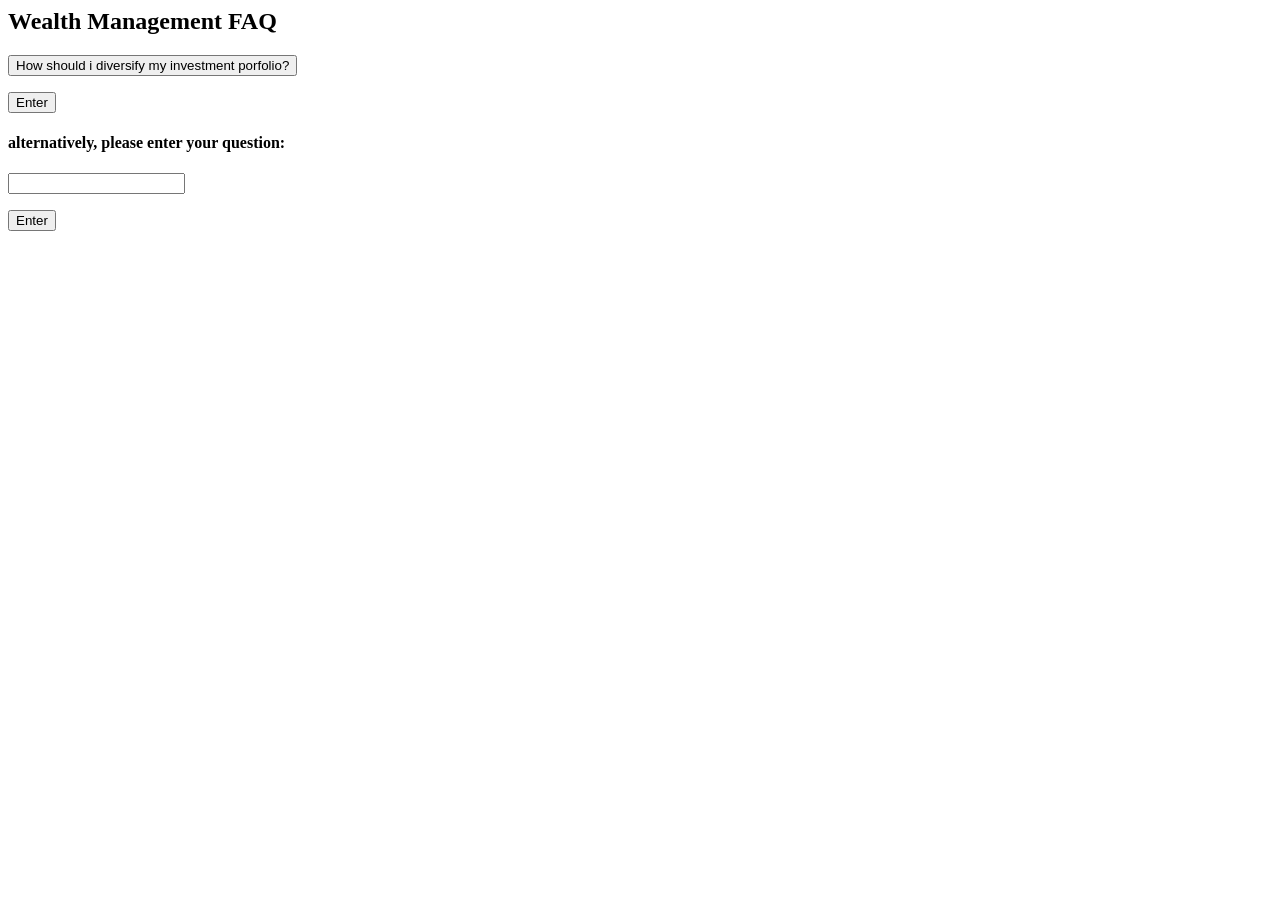
==== templates/faq.html @ c64f4830 "1" ====
<head>
<meta name = "viewport" content="width=device-width,initial.scale=1.0">
<link rel="stylesheet" href="{{url_for('static',filename='styles.css')}}">
</head>
<body>
    <div class="container">
       <h2>Wealth Management FAQ</h2>
       <form action="/q1" method="post">
         <p><input type="submit" value = "How should i diversify my investment porfolio?"></p>
         <p><input type="submit" value = "Enter"></p>
      </form>
       <form action="/q2" method="post">
         <h4>alternatively, please enter your question: </h4>
         <p><input type="text" name="q"></p>
         <p><input type="submit" value = "Enter"></p>
       </form>
    </div>
</body>
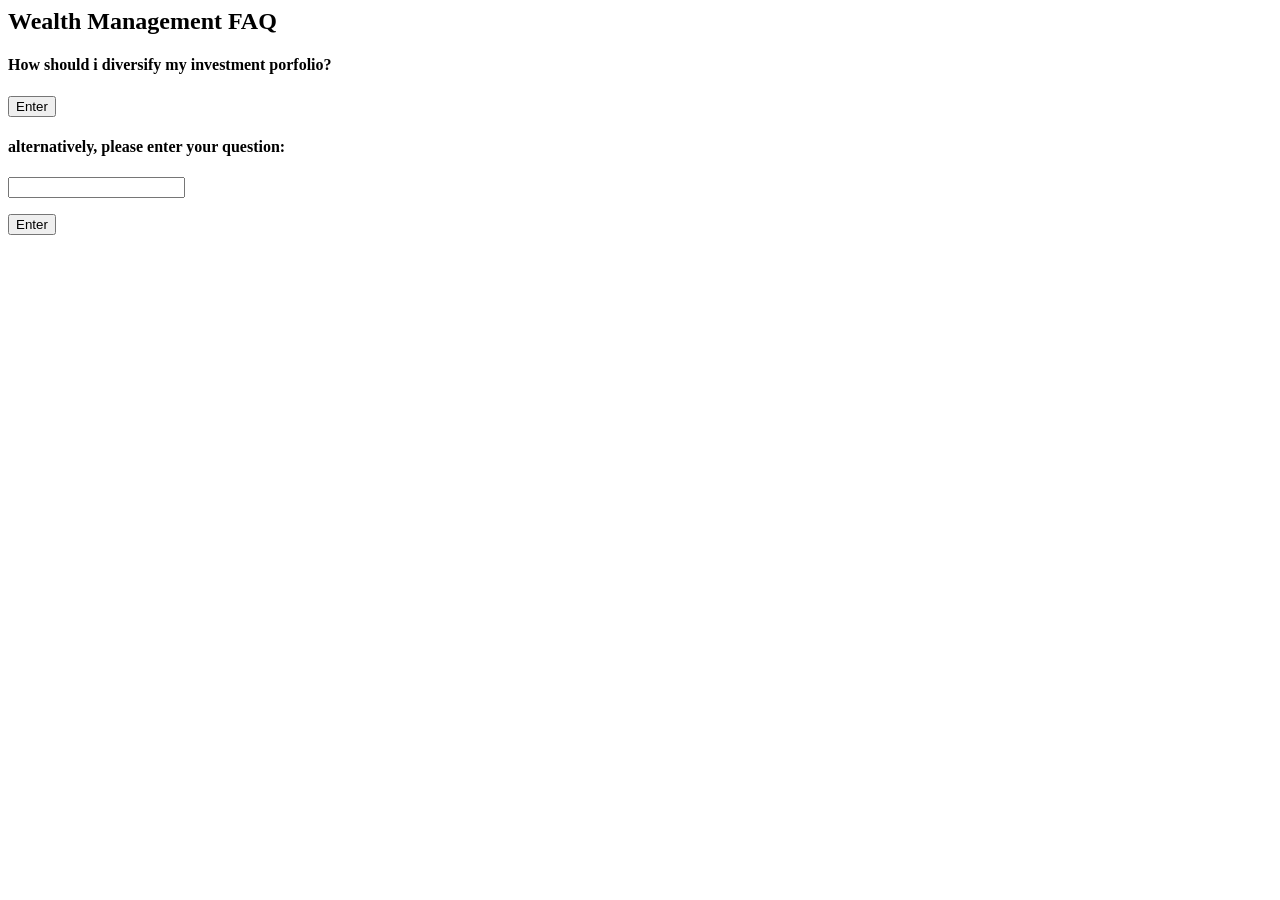
==== commit 929de1f1: "1" ====
--- a/templates/faq.html
+++ b/templates/faq.html
@@ -6,7 +6,7 @@
     <div class="container">
        <h2>Wealth Management FAQ</h2>
        <form action="/q1" method="post">
-         <p><input type="submit" value = "How should i diversify my investment porfolio?"></p>
+         <h4>How should i diversify my investment porfolio?</h4>
          <p><input type="submit" value = "Enter"></p>
       </form>
        <form action="/q2" method="post">
